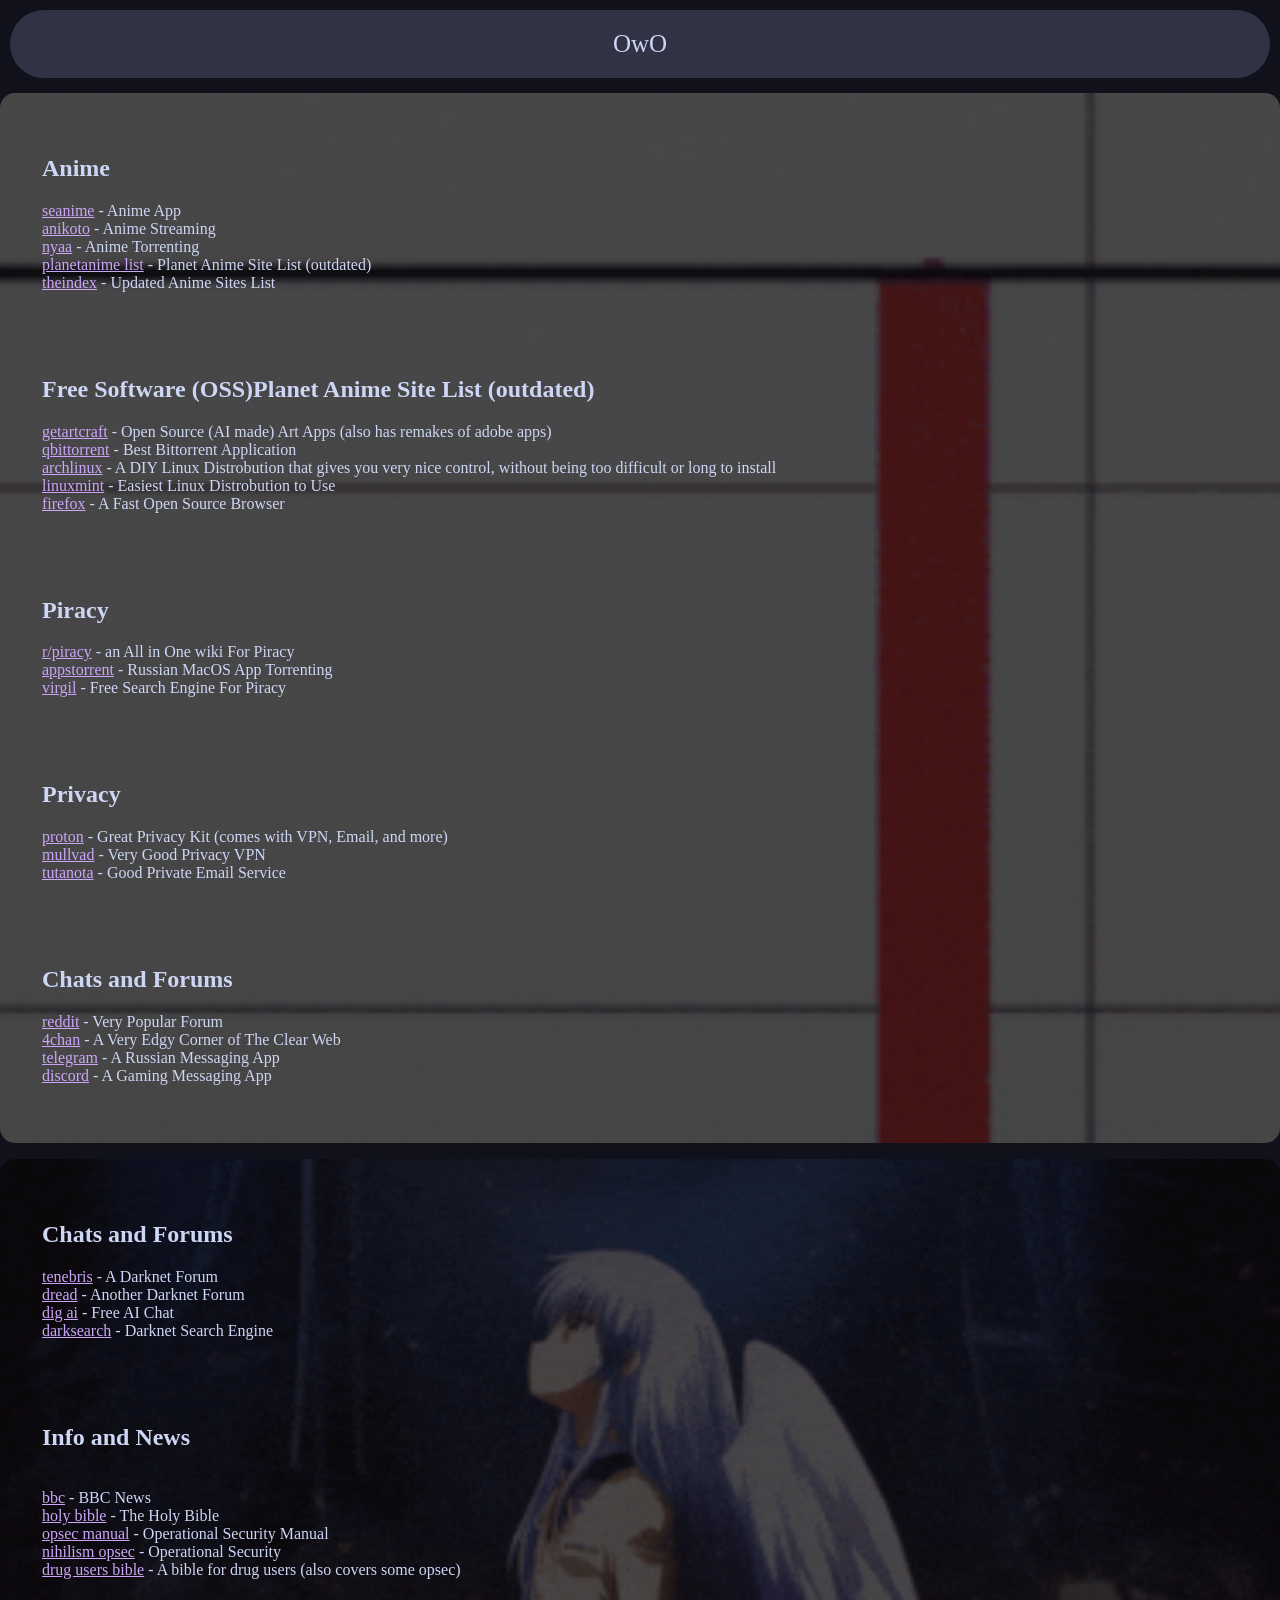
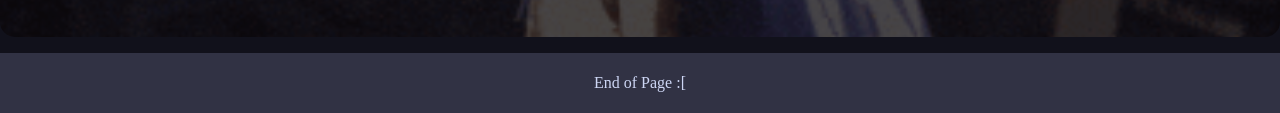
==== pages/index.html @ 14c18435 "first commit" ====
<!DOCTYPE html>
<html lang="en">
<head>
    <meta charset="UTF-8">
    <meta name="viewport" content="width=device-width, initial-scale=1.0">
    <title>Oso</title>

    <link rel="stylesheet" href="css/theme.css">
    <link rel="stylesheet" href="css/style.css">

</head>
<body>

    <header>
        <p>OwO</p>
    </header>
    
    <main class="fx">
        <section>
            <h2>
                Anime
            </h2>
            <p>
                <a href="https://seanime.app" target="_blank" rel="noopener noreferrer">seanime</a> - Anime App
                <br>
                <a href="https://anikoto.cz"  target="_blank" rel="noopener noreferrer">anikoto</a> - Anime Streaming
                <br>
                <a href="https://nyaa.si"  target="_blank" rel="noopener noreferrer">nyaa</a> - Anime Torrenting
                <br>
                <a href="assets/longerlist.txt" target="_blank" rel="noopener noreferrer">planetanime list</a> - Planet Anime Site List (outdated)
                <br>
                <a href="https://theindex.moe/" target="_blank" rel="noopener noreferrer">theindex</a> - Updated Anime Sites List
            </p>
        </section>

        <section>
            <h2>
                Free Software (OSS)Planet Anime Site List (outdated)
            </h2>
            <p>
                <a href="https://getartcraft.com/"  target="_blank" rel="noopener noreferrer">getartcraft</a> - Open Source (AI made) Art Apps (also has remakes of adobe apps)
                <br>
                <a href="https://www.qbittorrent.org/" target="_blank" rel="noopener noreferrer">qbittorrent</a> - Best Bittorrent Application
                <br>
                <a href="https://archlinux.org" target="_blank" rel="noopener noreferrer">archlinux</a> - A DIY Linux Distrobution that gives you very nice control, without being too difficult or long to install
                <br>
                <a href="https://linuxmint.com/" target="_blank" rel="noopener noreferrer">linuxmint</a> - Easiest Linux Distrobution to Use
                <br>
                <a href="https://firefox.com" target="_blank" rel="noopener noreferrer">firefox</a> - A Fast Open Source Browser
            </p>
        </section>

        <section>
            <h2>Piracy</h2>
            <p>
                <a href="https://www.reddit.com/r/Piracy/wiki/megathread" target="_blank" rel="noopener noreferrer">r/piracy</a> - an All in One wiki For Piracy
                <br>
                <a href="https://appstorrent.ru/"target="_blank" rel="noopener noreferrer">appstorrent</a> - Russian MacOS App Torrenting
                <br>
                <a href="https://virgil.samidy.com/"target="_blank" rel="noopener noreferrer">virgil</a> - Free Search Engine For Piracy
            </p>
        </section>

        <section>
            <h2>Privacy</h2>
            <p>
                <a href="https://proton.me" target="_blank" rel="noopener noreferrer">proton</a> - Great Privacy Kit (comes with VPN, Email, and more)
                <br>
                <a href="https://mullvad.net" target="_blank" rel="noopener noreferrer">mullvad</a> - Very Good Privacy VPN
                <br>
                <a href="https://mail.tutanota.com" target="_blank" rel="noopener noreferrer">tutanota</a> - Good Private Email Service
            </p>
        </section>

        <section>
            <h2>Chats and Forums</h2>
            <p>
                <a href="https://reddit.com" target="_blank" rel="noopener noreferrer">reddit</a> - Very Popular Forum
                <br>
                <a href="https://4chan.org" target="_blank" rel="noopener noreferrer">4chan</a> - A Very Edgy Corner of The Clear Web
                <br>
                <a href="https://t.me" target="_blank" rel="noopener noreferrer">telegram</a> - A Russian Messaging App
                <br>
                <a href="https://discord.com" target="_blank" rel="noopener noreferrer">discord</a> - A Gaming Messaging App
            </p>
        </section>
    </main>

    <main class="onions">
        <section>
            <h2>Chats and Forums</h2>
            <p>
                <a href="http://tenebrispoyfrcup4k24lciwrh4gc5735hmld4dweq7his7zh423opqd.onion/" target="_blank" rel="noopener noreferrer">tenebris</a> - A Darknet Forum
                <br>
                <a href="https://dreadohblesmagfagqup24vw7catlvmqhhce5itz7wxr4vffgemjzaad.onion/" target="_blank" rel="noopener noreferrer">dread</a> - Another Darknet Forum
                <br>
                <a href="http://digdig2nugjpszzmqe5ep2bk7lqfpdlyrkojsx2j6kzalnrqtwedr3id.onion/" target="_blank" rel="noopener noreferrer">dig ai</a> - Free AI Chat
                <br>
                <a href="http://darkzqtmbdeauwq5mzcmgeeuhet42fhfjj4p5wbak3ofx2yqgecoeqyd.onion/" target="_blank" rel="noopener noreferrer">darksearch</a> - Darknet Search Engine

            </p>
        </section>

        <section>
            <h2>Info and News</h2>
            <p>
                <a href="" target="_blank" rel="noopener noreferrer"></a>
                <br>
                <a href="https://www.bbcnewsd73hkzno2ini43t4gblxvycyac5aw4gnv7t2rccijh7745uqd.onion/" target="_blank" rel="noopener noreferrer">bbc</a> - BBC News
                <br>
                <a href="http://vje53kvnxnmoacqtw3rq3nop3m7j37ui2cvkhktvkf6knyzudgf7rdid.onion/" target="_blank" rel="noopener noreferrer">holy bible</a> - The Holy Bible
                <br>
                <a href="http://jqibjqqagao3peozxfs53tr6aecoyvctumfsc2xqniu4xgcrksal2iqd.onion/" target="_blank" rel="noopener noreferrer">opsec manual</a> - Operational Security Manual
                <br>
                <a href="http://blog.nowherejezfoltodf4jiyl6r56jnzintap5vyjlia7fkirfsnfizflqd.onion/" target="_blank" rel="noopener noreferrer">nihilism opsec</a> - Operational Security
                <br>
                <a href="https://dreadytofatroptsdj6io7l3xptbet6onoyno2yv7jicoxknyazubrad.onion/DrugUsersBible.pdf" target="_blank" rel="noopener noreferrer">drug users bible</a> - A bible for drug users (also covers some opsec)
                <br>
            </p>
        </section>
    </main>



    <footer>
        <p>End of Page :[</p>
    </footer>
</body>
</html>
---- pages/css/theme.css ----
/*@import url('https://fonts.googleapis.com/css2?family=Darumadrop+One&family=JetBrains+Mono:ital,wght@0,100..800;1,100..800&display=swap');*/
@import url(https://fonts.bunny.net/css?family=darumadrop-one:400|jetbrains-mono:800);

:root {
    --mauve: #cba6f7;
    --blue: #89b4fa;
    --red: #f38ba8;
    --yellow: #f9e2af;
    --green: #a6e3a1;
    --teal: #94e2d5;
    --sky: #89dceb;
    --saphire: #74c7ec;
    --peach: #fab387;
    --maroon: #eba0ac;
    --pink: #f5c2e7;
    --flamingo: #f2cdcd;
    --rosewater: #f5e0dc;
    --text: #cdd6f4;
    --lavender: #b4befe;
    --mantle: #181825;
    --base: #11111b;
    --surface: #313244;
    --surface1: #45475a;
    --surface2: #585b70;
    --overlay: #6c7086;
    --overlay1: #7f849c;
    --overlay2: #9399b2;
    --subtext: #a6adc8;
    --subtext1: #bac2de;
}
---- pages/css/style.css ----
body {
    background-color: var(--base);
    font-family: JetbrainsMono NF;
    margin: 0;
}

header {
    background-color: var(--surface);
    margin: 10px;
    border-radius: 35px;
    padding: 15px;

    
}

header p {
    margin: 0;
    padding: 5px;
    color: var(--text);
    text-align: center;
    font-size: 25px;
}

main {
    background: var(--mantle);
    color: var(--text);
    margin: 0 auto;

    border-radius: 15px;

    margin-top: 15px;
    margin-bottom: 15px;

    min-width: 25rem;
    max-width: 95rem;
    padding: 0;
    padding-top: 0.5rem;
    margin-bottom: 1em;
    padding: 10px;

    font-family: Darumadrop One;
}

.fx {
    background-image: url(../assets/fx.gif);
    background-size: cover;
    background-repeat: no-repeat;
    background-color: rgba(0, 0, 0, 0.7);
    background-blend-mode: multiply;
}

.onions {
    background-image: url(../assets/angel.gif);
    background-size: cover;
    background-repeat: no-repeat;
    background-color: rgba(0, 0, 0, 0.7);
    background-blend-mode: multiply;
}

section {
  padding: 1rem 2rem;
  margin: 1rem auto;
  border-radius: 5px;
}

a {
    text-decoration: underline;
    color: var(--mauve);
}





footer {
    margin: 0;
    color: var(--text);
    background-color: var(--surface);
    padding: 5px;
    margin: 0;
    margin-top: 10px;
    text-align: center;
}
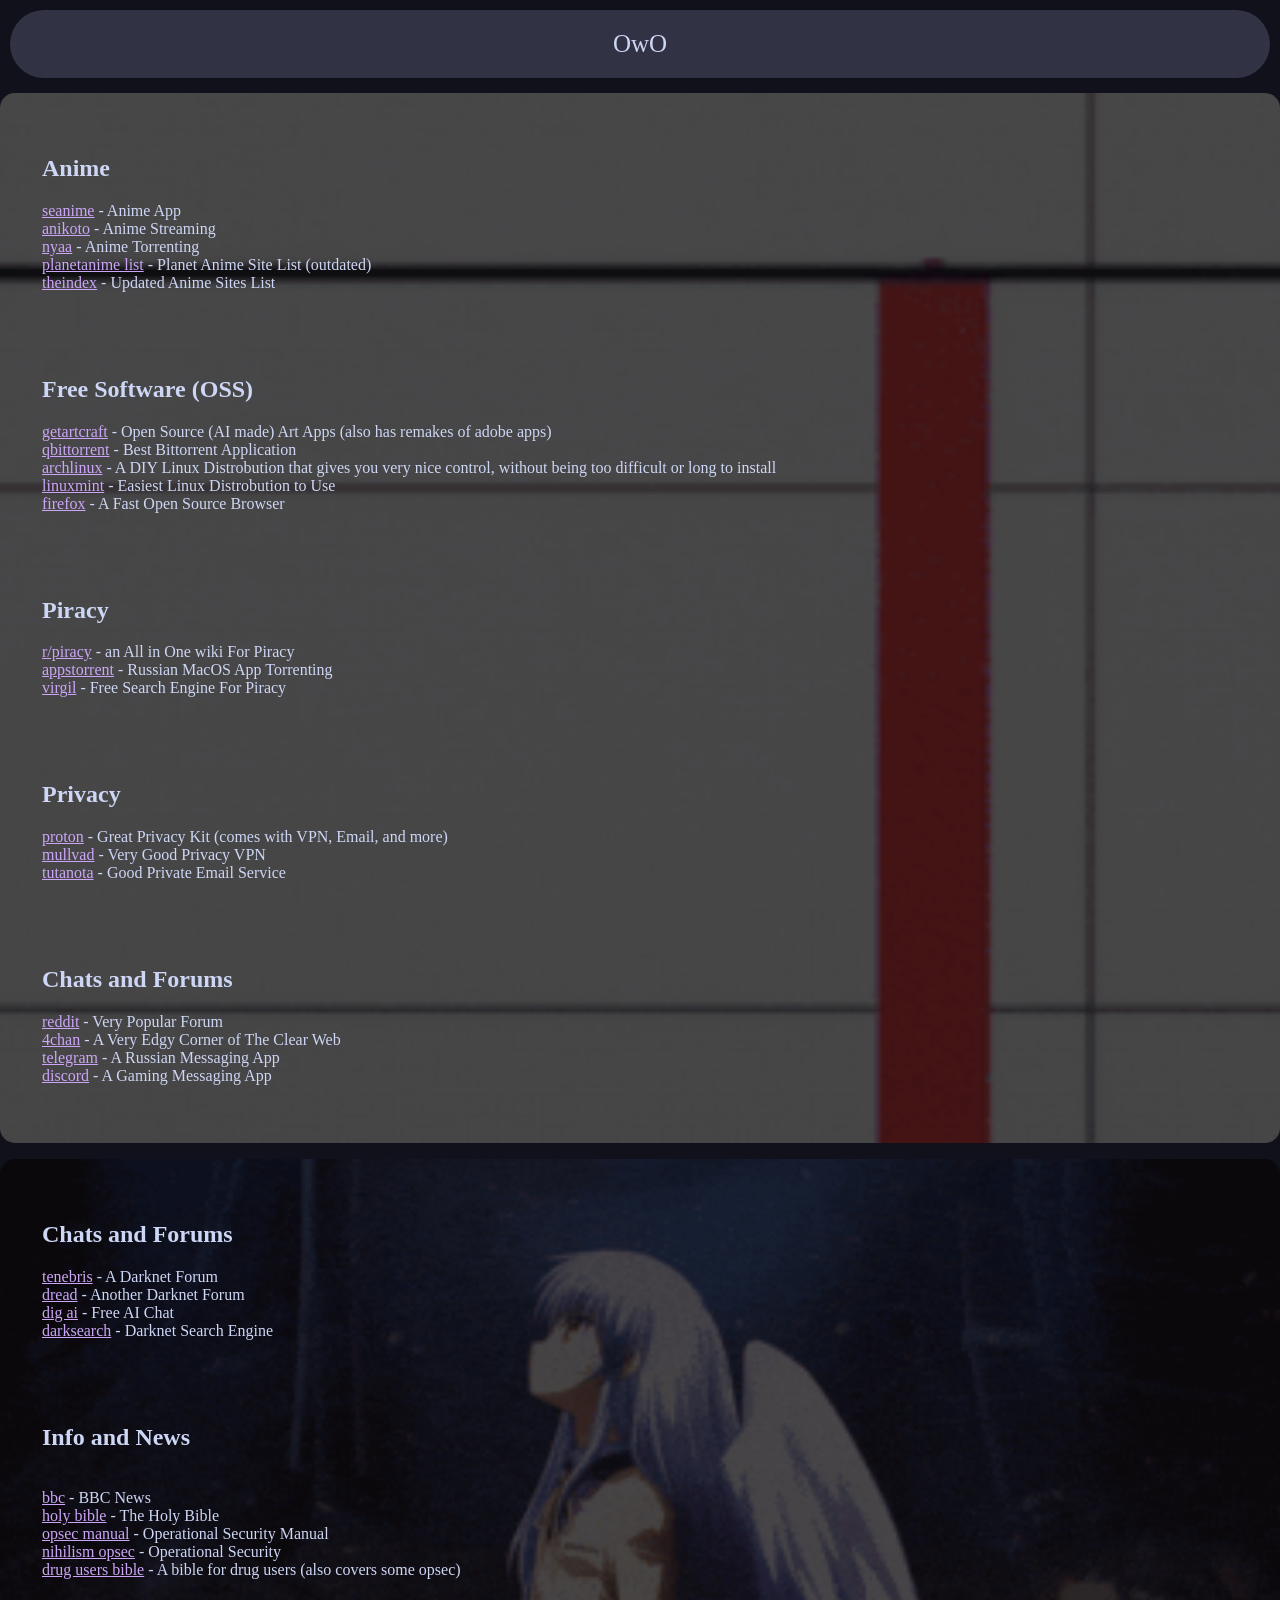
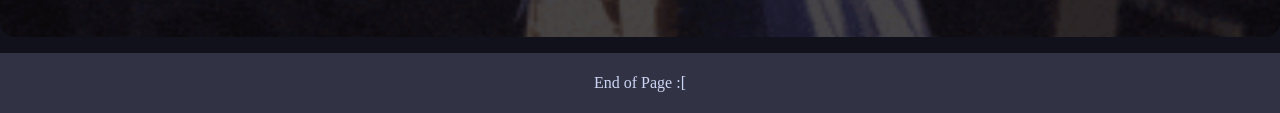
==== commit d00674a8: "fixed" ====
--- a/pages/index.html
+++ b/pages/index.html
@@ -35,7 +35,7 @@
 
         <section>
             <h2>
-                Free Software (OSS)Planet Anime Site List (outdated)
+                Free Software (OSS)
             </h2>
             <p>
                 <a href="https://getartcraft.com/"  target="_blank" rel="noopener noreferrer">getartcraft</a> - Open Source (AI made) Art Apps (also has remakes of adobe apps)
